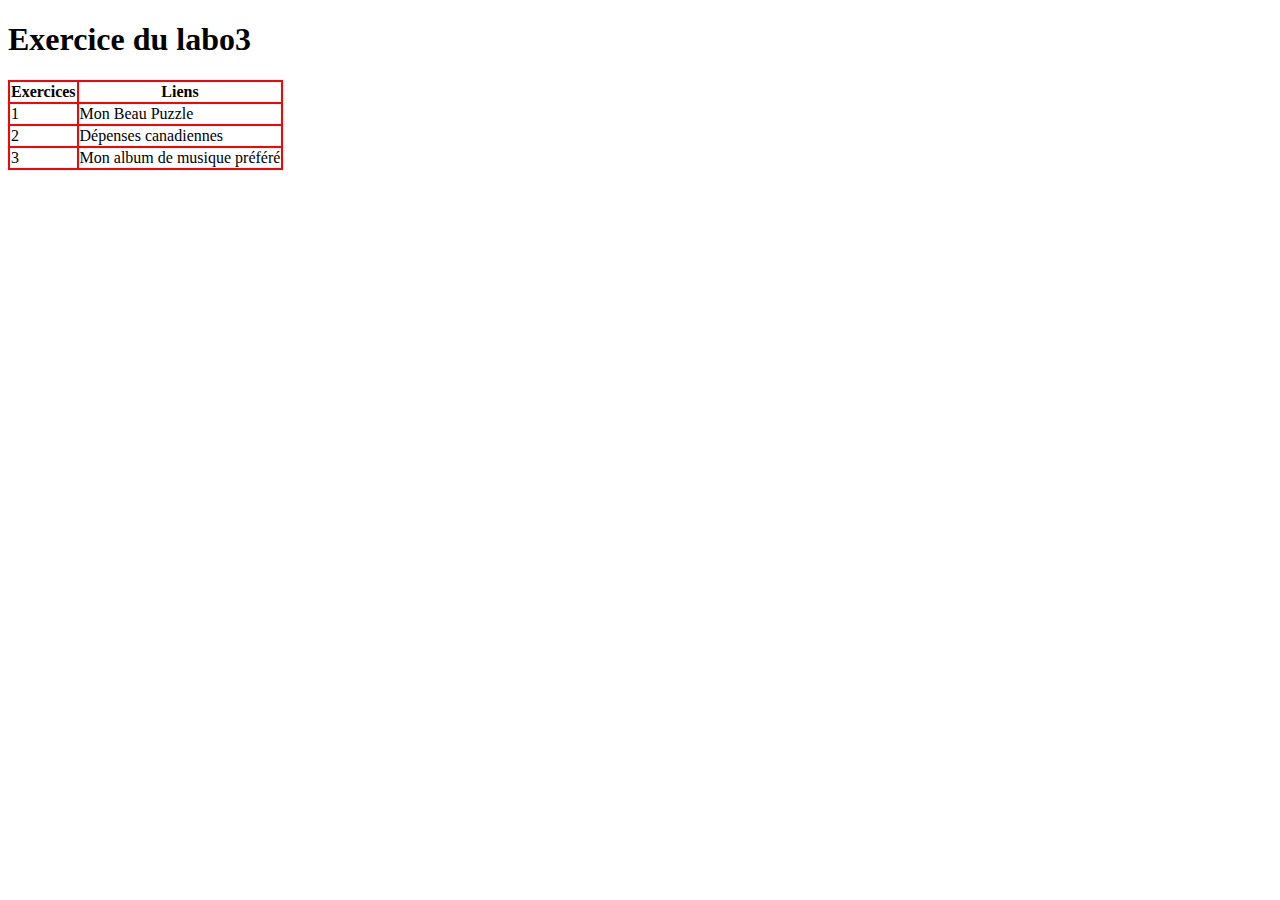
==== index.html @ 23fc9285 "commit" ====
<!DOCTYPE html>
<html lang="en">
<head>
    <meta charset="UTF-8">
    <meta name="viewport" content="width=device-width, initial-scale=1.0">
    <title>Exercice du labo 3</title> 
<style>
table, td, th {
    border-width: 2px;
    border-style: solid;
    border-color: rgb(255, 0, 0);
    border-collapse: collapse;
}
</style>
</head>
<body>
<h1>Exercice du labo3</h1>
    <table>
        <tr>   
            <th>Exercices</th>
            <th>Liens</th>
        </tr>
        <tr>
            <td>1</td>
            <td>Mon Beau Puzzle</td>
        </tr>
        <tr>
            <td>2</td>
            <td>Dépenses canadiennes</td>
        </tr>
        <tr>
            <td>3</td>
            <td>Mon album de musique préféré</td>
        </tr>    
    </table>
</body>
</html>
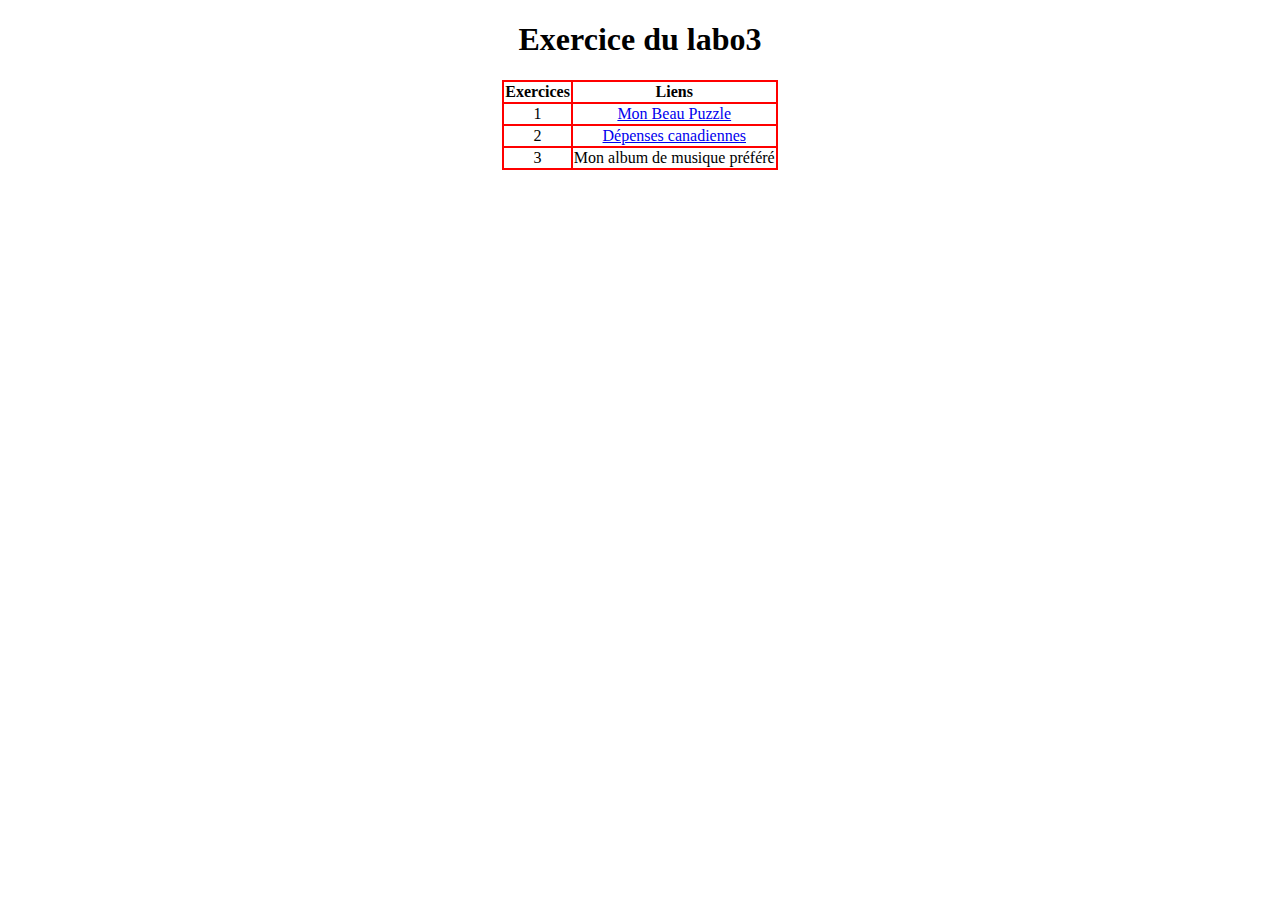
==== commit e27c9478: "commit" ====
--- a/index.html
+++ b/index.html
@@ -3,15 +3,8 @@
 <head>
     <meta charset="UTF-8">
     <meta name="viewport" content="width=device-width, initial-scale=1.0">
-    <title>Exercice du labo 3</title> 
-<style>
-table, td, th {
-    border-width: 2px;
-    border-style: solid;
-    border-color: rgb(255, 0, 0);
-    border-collapse: collapse;
-}
-</style>
+    <link rel="stylesheet" href="index.css">
+    <title>Exercice du labo 3</title>
 </head>
 <body>
 <h1>Exercice du labo3</h1>
@@ -22,11 +15,12 @@
         </tr>
         <tr>
             <td>1</td>
-            <td>Mon Beau Puzzle</td>
+            <td><a href="http://127.0.0.1:5500/exercice1.html" target="_blank">Mon Beau Puzzle</a></td>
+            
         </tr>
         <tr>
             <td>2</td>
-            <td>Dépenses canadiennes</td>
+            <td><a href="http://127.0.0.1:5500/exercice2.html" target="_blank">Dépenses canadiennes</a></td>
         </tr>
         <tr>
             <td>3</td>
--- a/index.css
+++ b/index.css
@@ -0,0 +1,13 @@
+table, td, th {
+    border-width: 2px;
+    border-style: solid;
+    border-color: rgb(255, 0, 0);
+    border-collapse: collapse;
+    text-align: center;
+}
+table{
+    margin: auto;
+}
+h1{
+    text-align: center;
+}
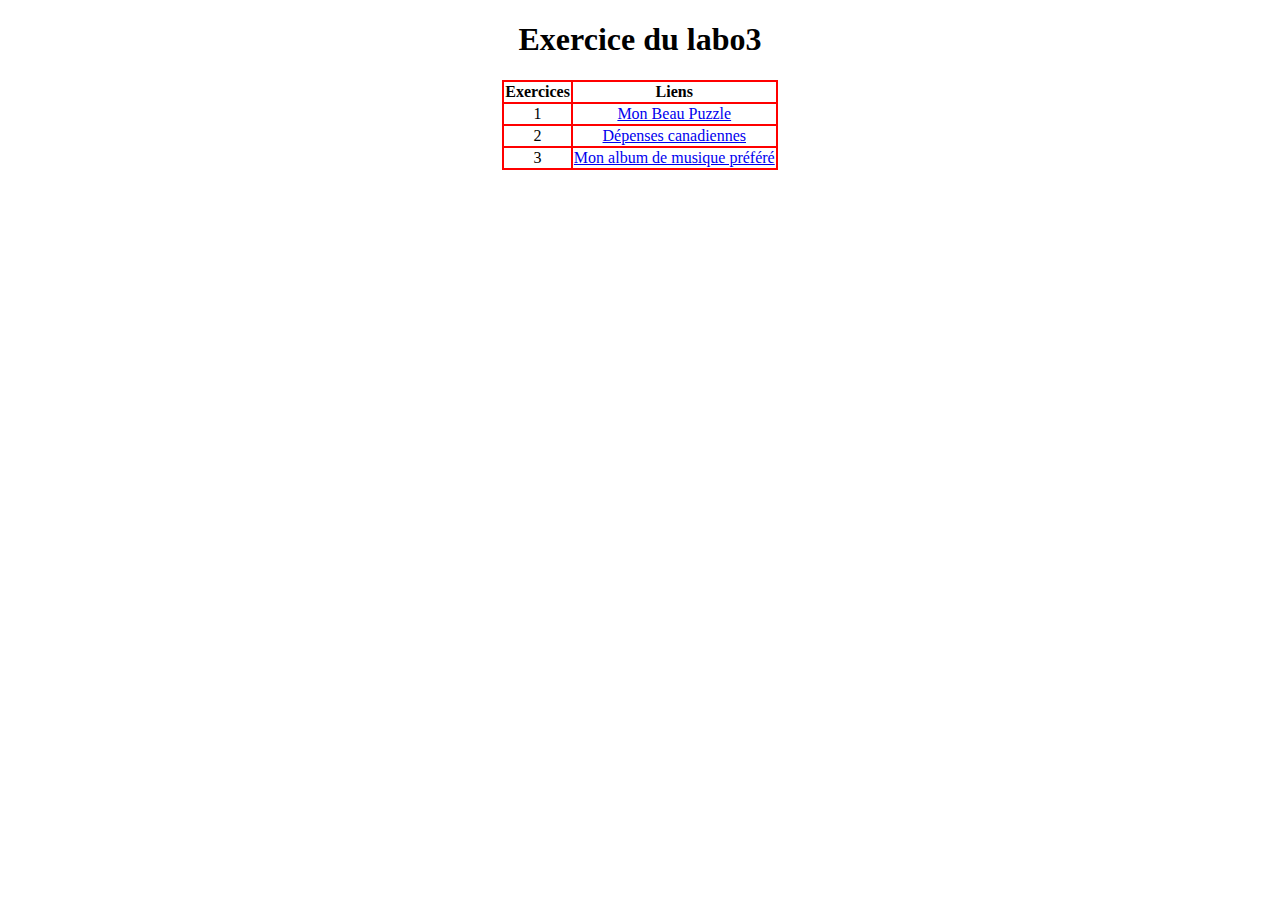
==== commit 7f209725: "commit" ====
--- a/index.html
+++ b/index.html
@@ -24,7 +24,7 @@
         </tr>
         <tr>
             <td>3</td>
-            <td>Mon album de musique préféré</td>
+            <td><a href="http://127.0.0.1:5500/exercice3.html" target="_blank">Mon album de musique préféré</a></td>
         </tr>    
     </table>
 </body>
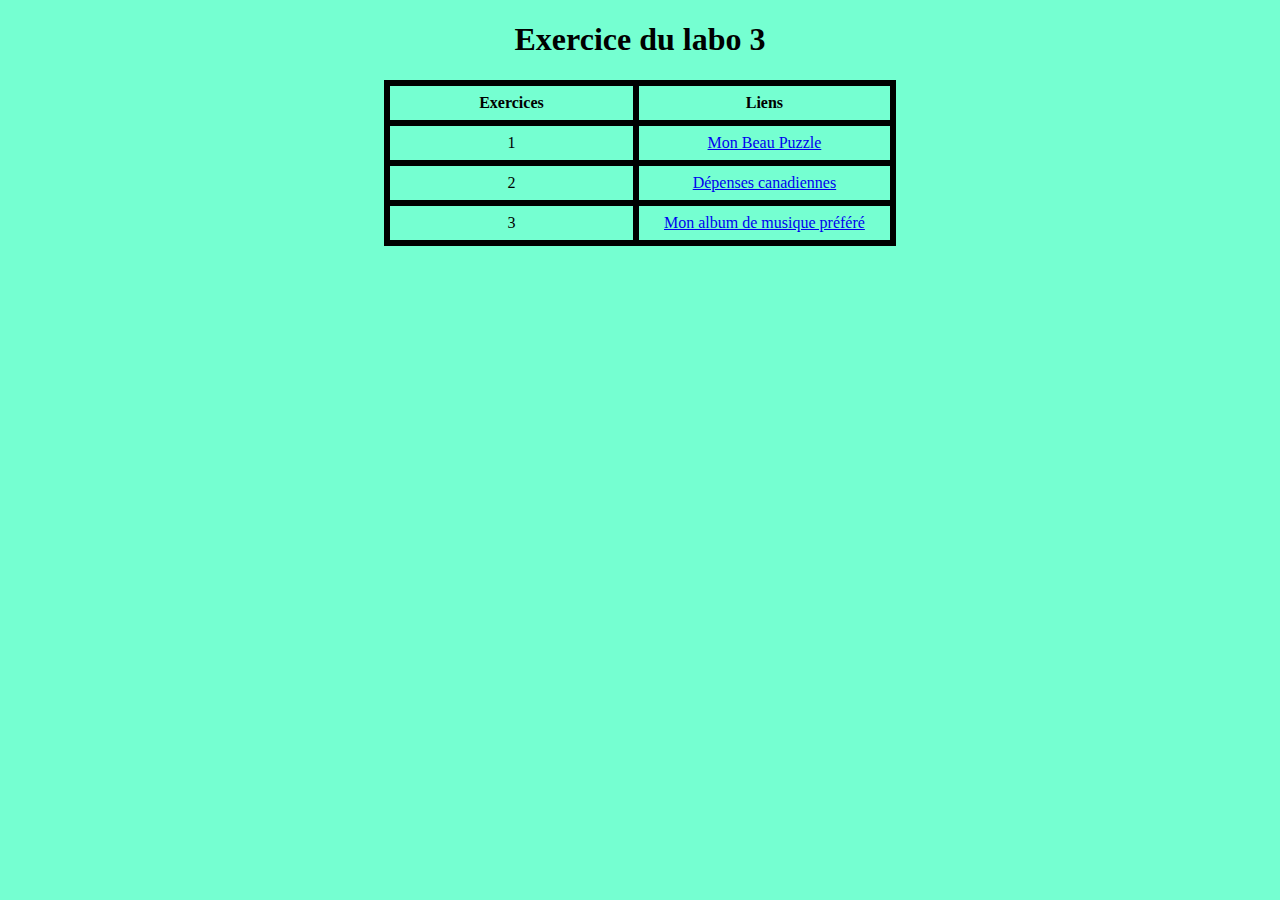
==== commit 0bad838a: "commit" ====
--- a/index.html
+++ b/index.html
@@ -7,7 +7,7 @@
     <title>Exercice du labo 3</title>
 </head>
 <body>
-<h1>Exercice du labo3</h1>
+<h1>Exercice du labo 3</h1>
     <table>
         <tr>   
             <th>Exercices</th>
--- a/index.css
+++ b/index.css
@@ -1,9 +1,14 @@
+body{
+    background-color: rgb(117, 255, 209);
+}
 table, td, th {
-    border-width: 2px;
+    border-width: 6px;
     border-style: solid;
-    border-color: rgb(255, 0, 0);
+    border-color: black;
     border-collapse: collapse;
     text-align: center;
+    height: 32px;
+    width: 512px;
 }
 table{
     margin: auto;
